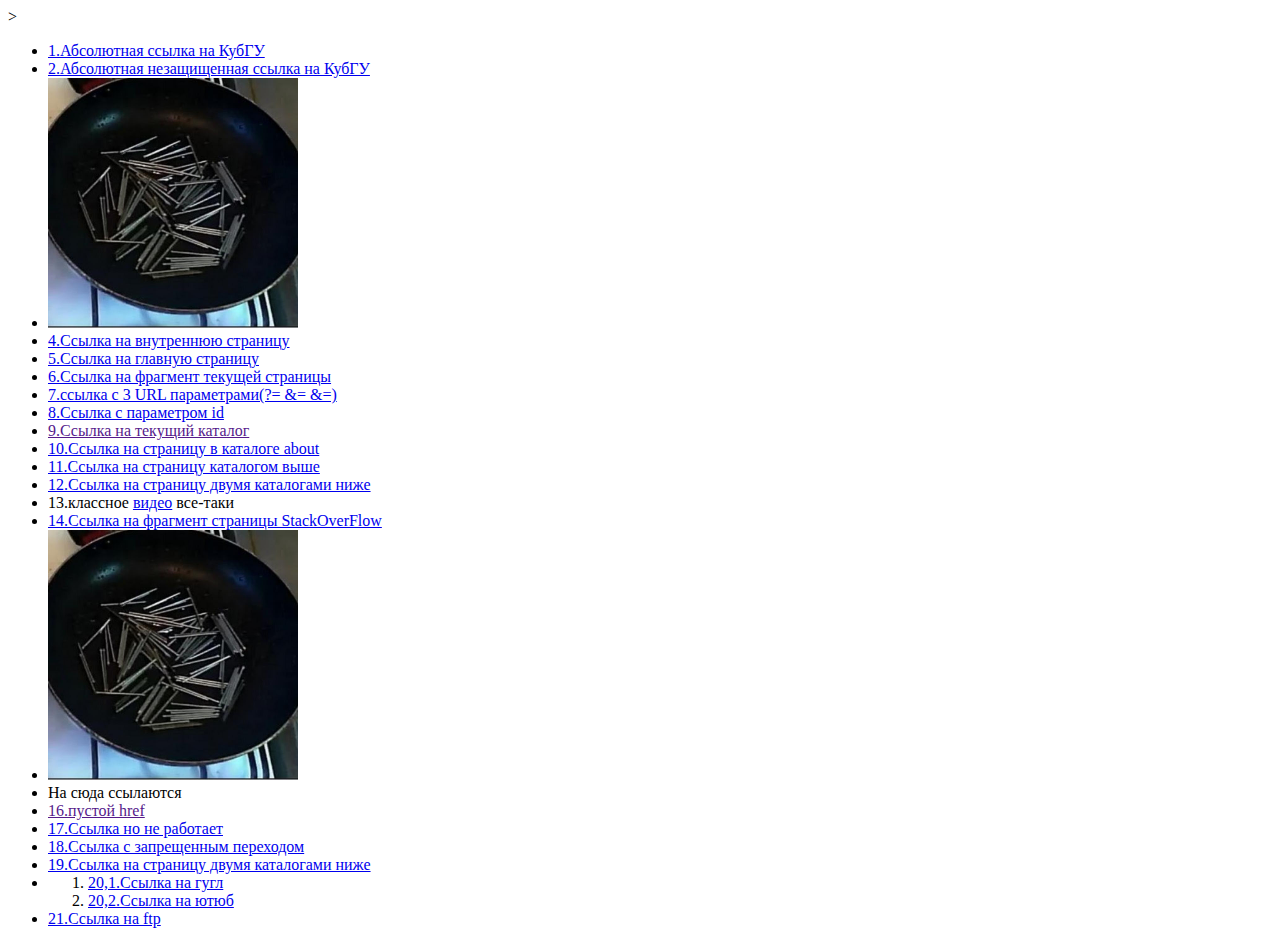
==== index.html @ d0bf7ef0 "Add files via upload" ====
<!DOCTYPE html>
  <html>
    <head>
      <title>INDEX</title>>
    </head>
    <body>
      <ul>
        <li><a href="https://kubsu.ru/">1.Абсолютная ссылка на КубГУ</a></li>
        <li><a href="http://kubsu.ru/">2.Абсолютная незащищенная ссылка на КубГУ</a></li>
        <li><a href="https://kubsu.ru/"><img src="img/жепег.jpg" width="250" height="250" alt="3.Ссылка-картинка"></a></li>
        <li><a href="babaout/inside.html">4.Ссылка на внутреннюю страницу</a></li>
        <li><a href="index.html">5.Ссылка на главную страницу</a></li>
        <li><a href="#name">6.Ссылка на фрагмент текущей страницы</a></li>
        <li><a href="https://www.codewars.com/kata/search/c?q=&r%5B%5D=-1&order_by=rank_id%20desc">7.ссылка с 3 URL параметрами(?= &= &=)</a></li>
        <li><a href="https://www.youtube.com/watch?v=JwYzHW_q3c4#Vsauce">8.Ссылка с параметром id </a></li>
        <li><a href="">9.Ссылка на текущий каталог</a></li>
        <li><a href="/about">10.Ссылка на страницу в каталоге about</a></li>
        <li><a href="/about/page.html">11.Ссылка на страницу каталогом выше</a></li>
        <li><a href="../../page.html">12.Ссылка на страницу двумя каталогами ниже</a></li>
        <li>13.классное <a href="https://www.youtube.com/watch?v=IvUU8joBb1Q"> видео</a> все-таки</li>
        <li><a href="http://stackoverflow.com/questions/8424785/link-to-a-section-of-a-webpage#post-form">14.Ссылка на фрагмент страницы StackOverFlow</a></li>
        <li><img src="img/жепег.jpg" width="250" height="250" alt="15.Ссылка-картинка" usemap="mmm">
          <map name="mmm">
            <area shape="rect" coords="50,50,75,75" href="index.html" alt="1">
            <area shape="rect" coords="125,125,75" href="index.html" alt="2">
          </map>
        </li>
        <li><a name="name"></a>На сюда ссылаются</li>
        <li><a href="">16.пустой href</a></li>
        <li><a href="index" onclick="return false;">17.Ссылка но не работает</a></li>
        <li><a href="index" rel="nofollow" target="_blank">18.Ссылка с запрещенным переходом</a></li>
        <li><!--noindex--><a href="index">19.Ссылка на страницу двумя каталогами ниже</a><!--/noindex--> </li>
        <li>
          <ol type = "">
            <li><a href="https://www.google.ru/?hl=ru">20,1.Ссылка на гугл</a></li>
            <li><a href="https://www.youtube.com/">20,2.Ссылка на ютюб</a></li>
          </ol>
        </li>
        <li><a href="ftp://user:sobaka@manera.com/a/b.zip">21.Ссылка на ftp</a></li>
      </ul>
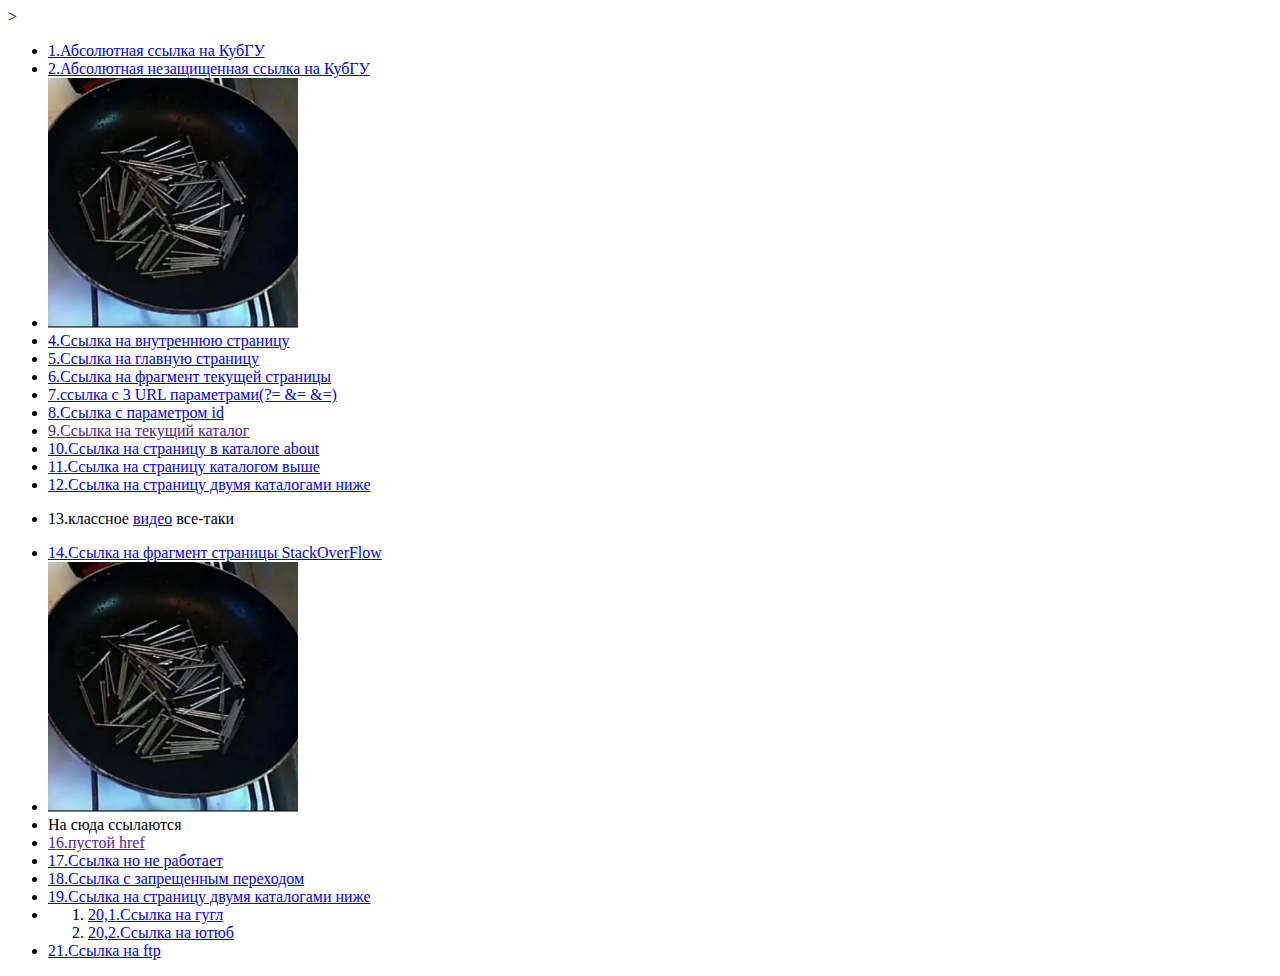
==== commit 1c95d153: "Update index.html" ====
--- a/index.html
+++ b/index.html
@@ -17,7 +17,7 @@
         <li><a href="/about">10.Ссылка на страницу в каталоге about</a></li>
         <li><a href="/about/page.html">11.Ссылка на страницу каталогом выше</a></li>
         <li><a href="../../page.html">12.Ссылка на страницу двумя каталогами ниже</a></li>
-        <li>13.классное <a href="https://www.youtube.com/watch?v=IvUU8joBb1Q"> видео</a> все-таки</li>
+        <li><p>13.классное <a href="https://www.youtube.com/watch?v=IvUU8joBb1Q"> видео</a> все-таки</p></li>
         <li><a href="http://stackoverflow.com/questions/8424785/link-to-a-section-of-a-webpage#post-form">14.Ссылка на фрагмент страницы StackOverFlow</a></li>
         <li><img src="img/жепег.jpg" width="250" height="250" alt="15.Ссылка-картинка" usemap="mmm">
           <map name="mmm">
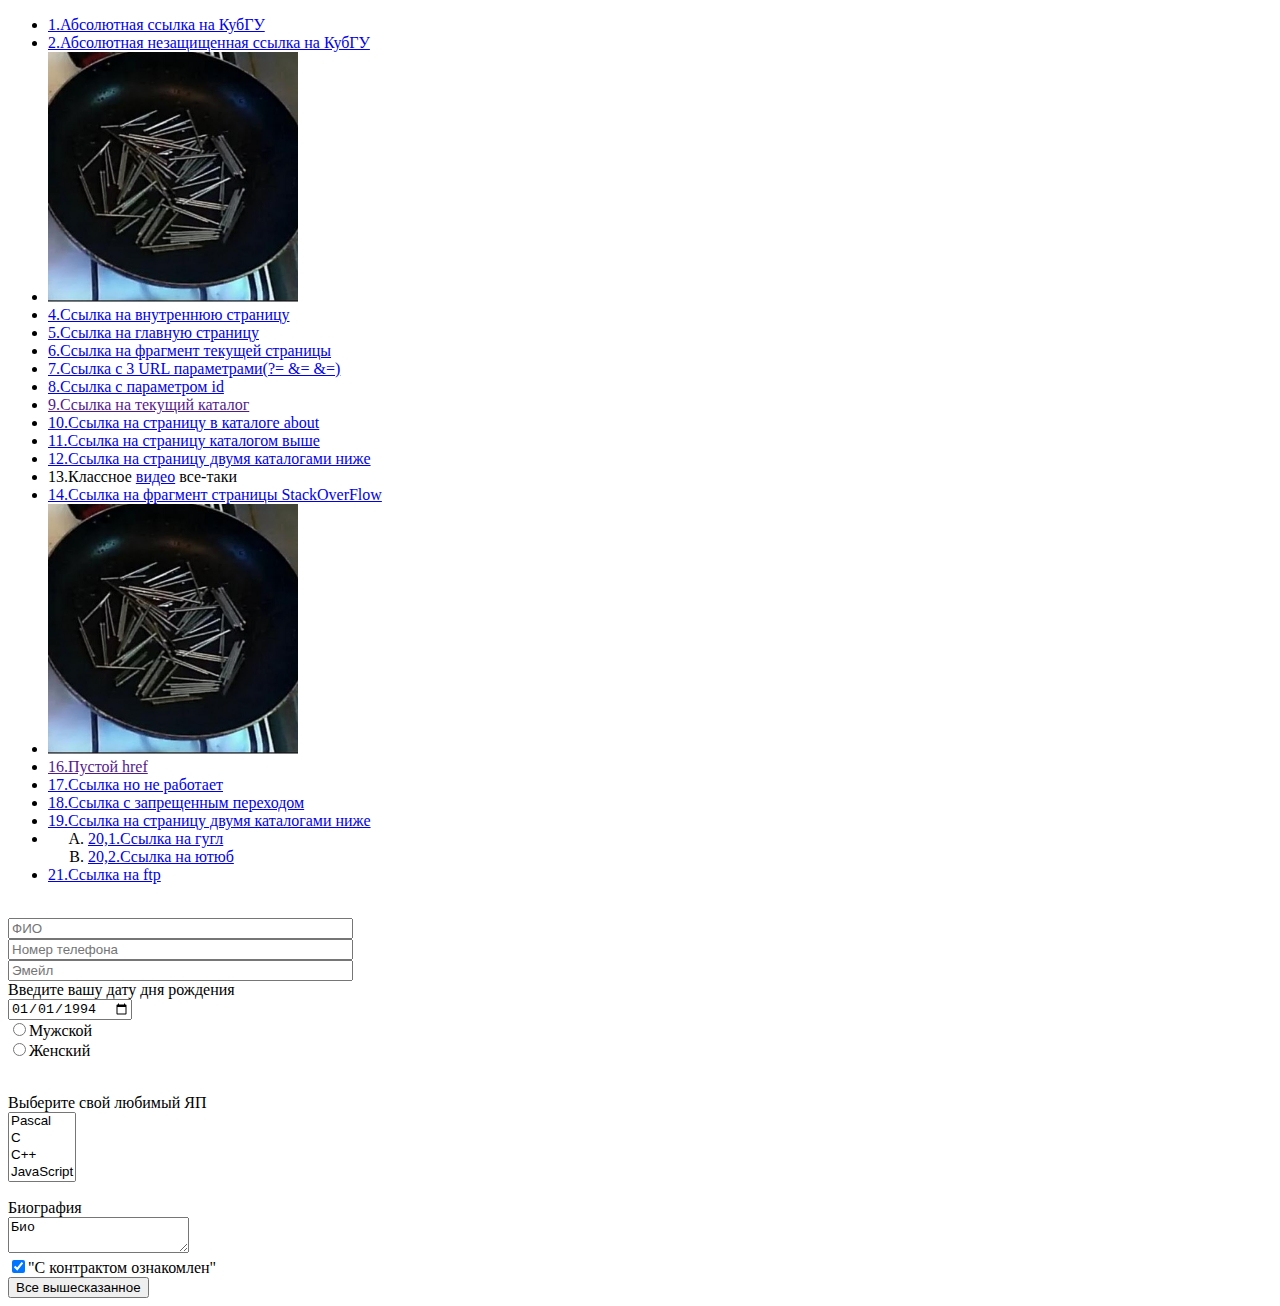
==== commit 3be55824: "Update index.html" ====
--- a/index.html
+++ b/index.html
@@ -1,7 +1,8 @@
 <!DOCTYPE html>
-  <html>
+  <html lang ="ru">
     <head>
-      <title>INDEX</title>>
+      <meta charset="utf-8">
+      <title>INDEX</title>
     </head>
     <body>
       <ul>
@@ -11,34 +12,62 @@
         <li><a href="babaout/inside.html">4.Ссылка на внутреннюю страницу</a></li>
         <li><a href="index.html">5.Ссылка на главную страницу</a></li>
         <li><a href="#name">6.Ссылка на фрагмент текущей страницы</a></li>
-        <li><a href="https://www.codewars.com/kata/search/c?q=&r%5B%5D=-1&order_by=rank_id%20desc">7.ссылка с 3 URL параметрами(?= &= &=)</a></li>
+        <li><a href="https://www.codewars.com/kata/search/c?q=&r%5B%5D=-1&order_by=rank_id%20desc">7.Ccылка с 3 URL параметрами(?= &= &=)</a></li>
         <li><a href="https://www.youtube.com/watch?v=JwYzHW_q3c4#Vsauce">8.Ссылка с параметром id </a></li>
         <li><a href="">9.Ссылка на текущий каталог</a></li>
-        <li><a href="/about">10.Ссылка на страницу в каталоге about</a></li>
-        <li><a href="/about/page.html">11.Ссылка на страницу каталогом выше</a></li>
+        <li><a href="about/page.html">10.Ссылка на страницу в каталоге about</a></li>
+        <li><a href="../about/page.html">11.Ссылка на страницу каталогом выше</a></li>
         <li><a href="../../page.html">12.Ссылка на страницу двумя каталогами ниже</a></li>
-        <li><p>13.классное <a href="https://www.youtube.com/watch?v=IvUU8joBb1Q"> видео</a> все-таки</p></li>
+        <li>13.Классное <a href="https://www.youtube.com/watch?v=IvUU8joBb1Q"> видео</a> все-таки</li>
         <li><a href="http://stackoverflow.com/questions/8424785/link-to-a-section-of-a-webpage#post-form">14.Ссылка на фрагмент страницы StackOverFlow</a></li>
-        <li><img src="img/жепег.jpg" width="250" height="250" alt="15.Ссылка-картинка" usemap="mmm">
-          <map name="mmm">
+        <li><img src="img/жепег.jpg" width="250" height="250" alt="15.Ссылка-картинка" usemap="#antimage">
+          <map name="antimage">
             <area shape="rect" coords="50,50,75,75" href="index.html" alt="1">
-            <area shape="rect" coords="125,125,75" href="index.html" alt="2">
+            <area shape="circle" coords="125,125,75" href="index.html" alt="2">
           </map>
         </li>
-        <li><a name="name"></a>На сюда ссылаются</li>
-        <li><a href="">16.пустой href</a></li>
-        <li><a href="index" onclick="return false;">17.Ссылка но не работает</a></li>
+        <li><a href="">16.Пустой href</a></li>
+        <li><a href="index" onclick="return false">17.Ссылка но не работает</a></li>
         <li><a href="index" rel="nofollow" target="_blank">18.Ссылка с запрещенным переходом</a></li>
         <li><!--noindex--><a href="index">19.Ссылка на страницу двумя каталогами ниже</a><!--/noindex--> </li>
         <li>
-          <ol type = "">
+          <ol type = "A">
             <li><a href="https://www.google.ru/?hl=ru">20,1.Ссылка на гугл</a></li>
             <li><a href="https://www.youtube.com/">20,2.Ссылка на ютюб</a></li>
           </ol>
         </li>
         <li><a href="ftp://user:sobaka@manera.com/a/b.zip">21.Ссылка на ftp</a></li>
       </ul>
+    <a id="#name"></a>
+    <br><input type="text" name="Name" placeholder="ФИО" size="40">
+    <br><input type="tel" name="Phone" placeholder="Номер телефона" size="40">
+    <br><input type="email" name="Email" placeholder="Эмейл" size="40">
+    <br><label> Введите вашу дату дня рождения</label>
+    <br><input type="date" name="Date" value="1994-01-01" size="40">
+    <br><input type="radio" id="var1" name="Sex" value="Man"><label>Мужской</label>
+    <br><input type="radio" id="var2" name="Sex" value="Woman"><label>Женский</label>
+    <p>
+      <br><label>Выберите свой любимый ЯП</label>
+      <br><select name="Language" multiple="multiple">
+        <option value="1">Pascal</option>
+        <option value="2">C</option>
+        <option value="3">C++</option>
+        <option value="4">JavaScript</option>
+        <option value="5">PHP</option>
+        <option value="6">Python</option>
+        <option value="7">Java</option>
+        <option value="8">Haskel</option>
+        <option value="9">Clojure</option>
+        <option value="10">Prolog</option>
+        <option value="11">Scala</option>
+        </select>
+    </p>
+    <label>
+      Биография
+      <br><textarea name="Bio">Био</textarea></label>
+      <br><input type="checkbox" checked="checked" name="checked">"С контрактом ознакомлен"
+      <br><button type="submit" value="Сохранить">Все вышесказанное</button>
+    </body>
+  </html>
 
 
-
-
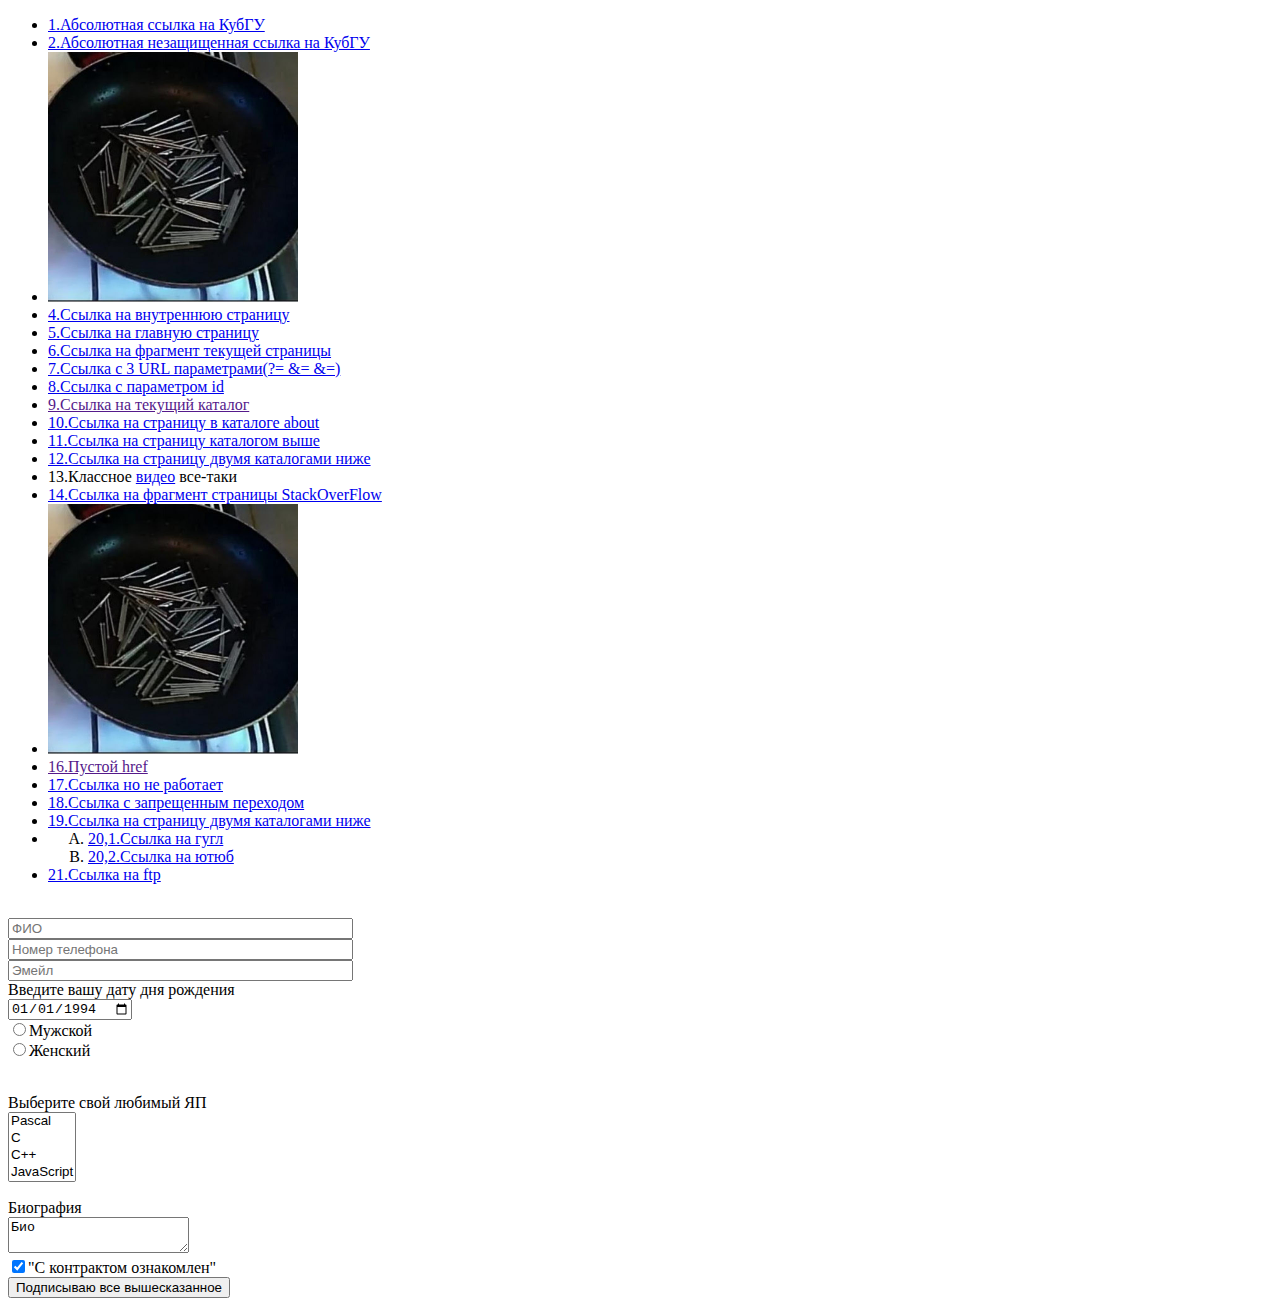
==== commit 70b6b3f3: "Update index.html" ====
--- a/index.html
+++ b/index.html
@@ -66,7 +66,7 @@
       Биография
       <br><textarea name="Bio">Био</textarea></label>
       <br><input type="checkbox" checked="checked" name="checked">"С контрактом ознакомлен"
-      <br><button type="submit" value="Сохранить">Все вышесказанное</button>
+      <br><button type="submit" value="Сохранить">Подписываю все вышесказанное</button>
     </body>
   </html>
 
